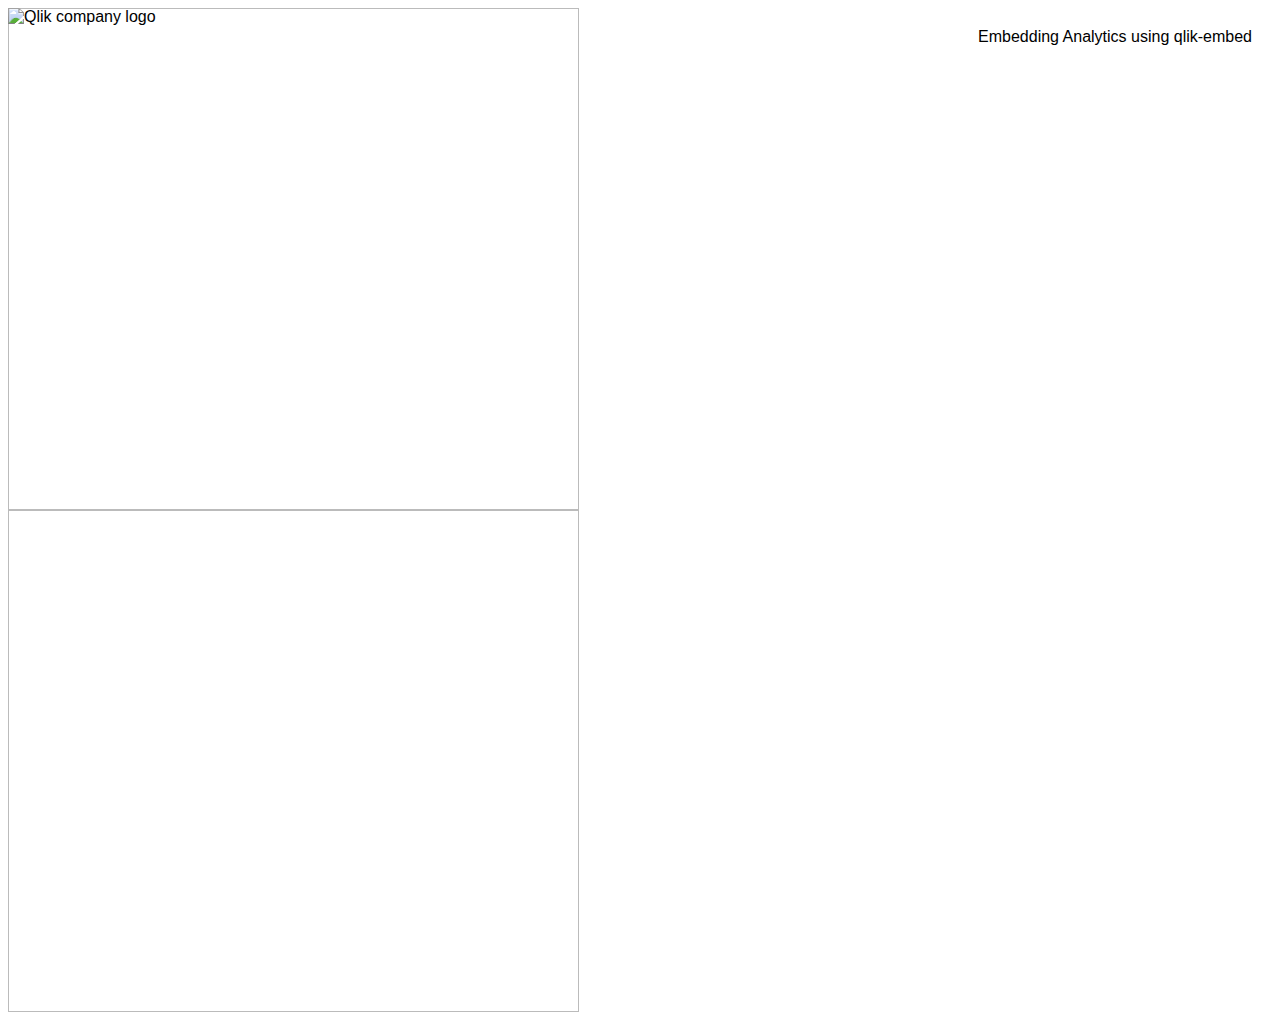
==== Chapter 5/index.html @ 72050465 "styles.css" ====
<!DOCTYPE html>
<html lang="en">

<head>
    <meta charset="UTF-8" />
    <meta name="viewport" content="width=device-width, initial-scale=1.0" />
    <meta http-equiv="X-UA-Compatible" content="ie=edge" />
    <link rel="stylesheet" type="text/css" href="./styles.css">
    <title>Qlik Embed example</title>
    <script crossorigin="anonymous" type="application/javascript"
        src="https://cdn.jsdelivr.net/npm/@qlik/embed-web-components" data-host="https://anjos.us.qlikcloud.com"
        data-client-id="ce3fc174edd52111434eae9e601568c6"
        data-redirect-uri="https://isvdemos.app/qlik-embed/oauth-callback.html"
        data-access-token-storage="session"></script>
</head>

<body>
    <div id="main-app">
        <div id="logo" style="float: left;">
            <img loading="lazy"
                src="https://res.cloudinary.com/talend/image/upload/w_400/q_auto/qlik/logos/logo-qlik-lg_vpuyn2.png"
                alt="Qlik company logo" style="width: 20%;">
        </div>
        <div>
            <div style="float: right;" class="header">
                Embedding Analytics using qlik-embed
            </div>
        </div>
    </div>
    <div>
        <div class="viz" id="analytics-chart" style="height: 500px;">
            <qlik-embed id="visualization" ui="classic/chart" app-id="1a252632-e449-458d-a918-aa3842d7aaa5"
                object-id="gPSqbn"></qlik-embed>
        </div>
        <div class="viz" id="analytics-chart" style="height: 500px;">
            <qlik-embed id="visualization" ui="classic/chart" app-id="1a252632-e449-458d-a918-aa3842d7aaa5"
                object-id="NuXBKdh"></qlik-embed>
        </div>
    </div>
</body>

</html>
---- Chapter 5/styles.css ----
html {
    height: 100%;
    width: 100%;
    font-family: "Inter", Arial, sans-serif;    
}

.header {
    font-size: xx-large
    font-weight: bold;
    text-align: left;
    padding: 20px
}

.viz {
    width: 45%;
    height: 300px;
    border: 1px solid #bbb;
  }
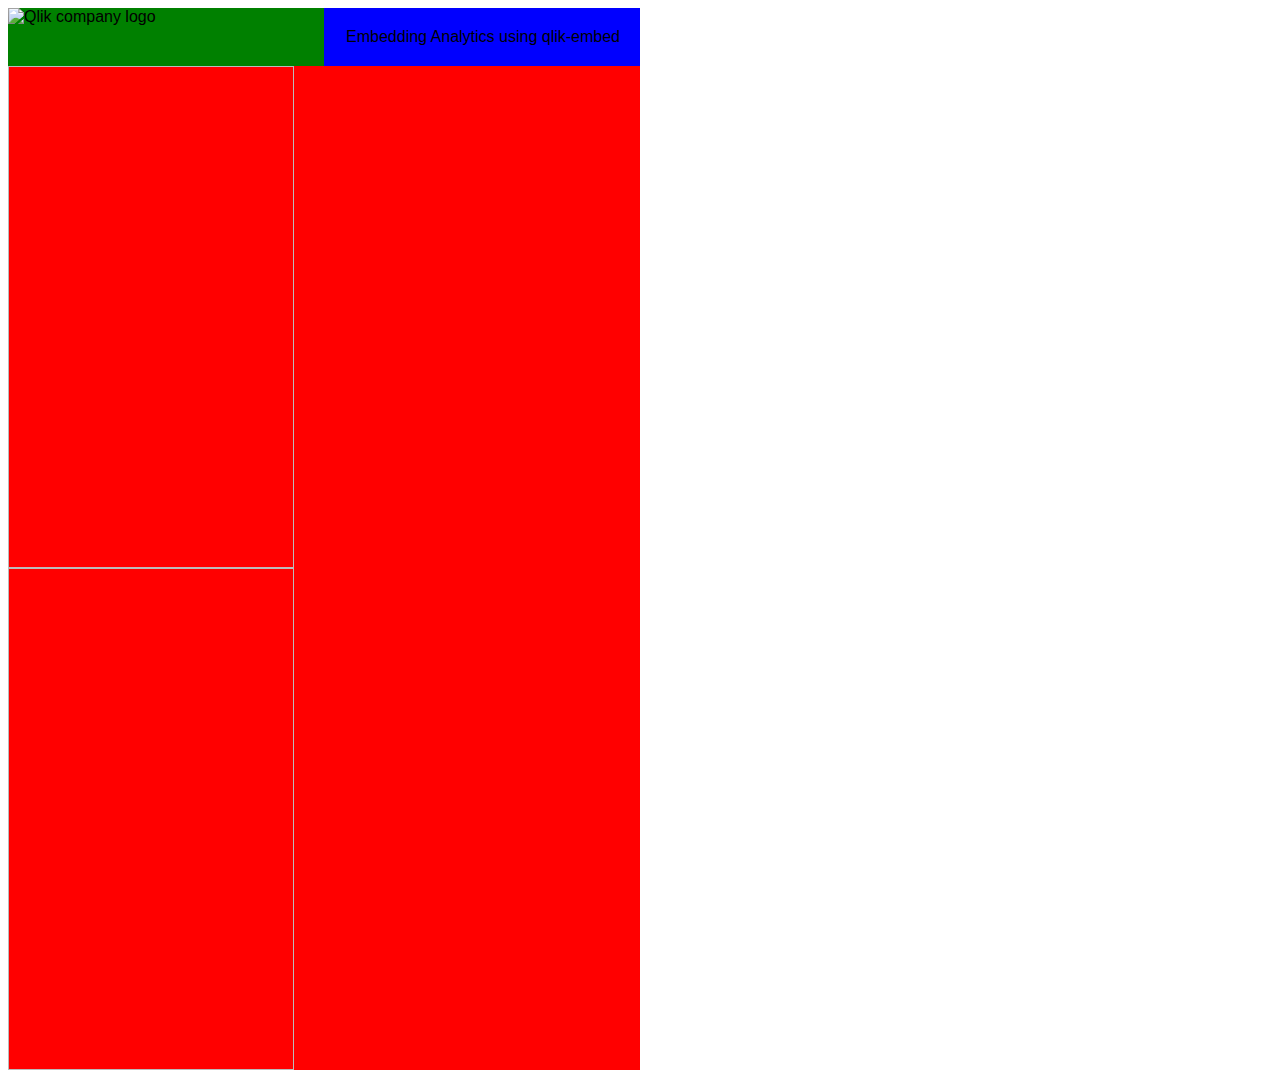
==== commit 963a9e94: "layout" ====
--- a/Chapter 5/index.html
+++ b/Chapter 5/index.html
@@ -15,19 +15,14 @@
 </head>
 
 <body>
-    <div id="main-app">
-        <div id="logo" style="float: left;">
-            <img loading="lazy"
-                src="https://res.cloudinary.com/talend/image/upload/w_400/q_auto/qlik/logos/logo-qlik-lg_vpuyn2.png"
-                alt="Qlik company logo" style="width: 20%;">
-        </div>
-        <div>
-            <div style="float: right;" class="header">
-                Embedding Analytics using qlik-embed
-            </div>
-        </div>
-    </div>
-    <div>
+    <div style="width: 50%; height: 50%; background-color: green; float:left;"> <div id="logo" style="float: left;">
+        <img loading="lazy"
+            src="https://res.cloudinary.com/talend/image/upload/w_400/q_auto/qlik/logos/logo-qlik-lg_vpuyn2.png"
+            alt="Qlik company logo" style="width: 20%;"></div>
+    <div style="width: 50%; height: 50%; background-color: blue; float:right;"><div style="float: right;" class="header">
+        Embedding Analytics using qlik-embed
+    </div></div>
+    <div style="width: 100%; height: 50%; background-color: red; clear:both">
         <div class="viz" id="analytics-chart" style="height: 500px;">
             <qlik-embed id="visualization" ui="classic/chart" app-id="1a252632-e449-458d-a918-aa3842d7aaa5"
                 object-id="gPSqbn"></qlik-embed>
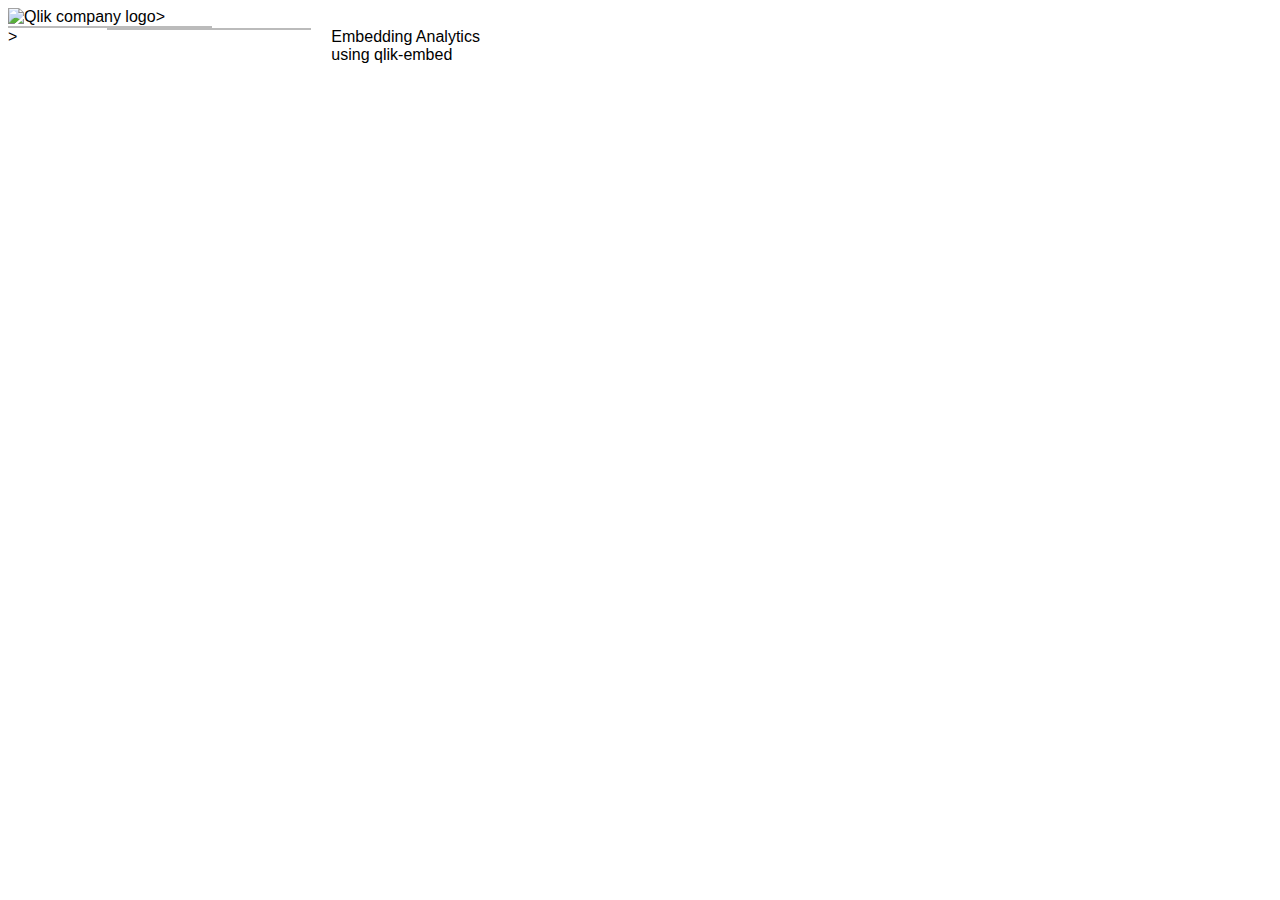
==== commit a70583cc: "layout" ====
--- a/Chapter 5/index.html
+++ b/Chapter 5/index.html
@@ -15,19 +15,19 @@
 </head>
 
 <body>
-    <div style="width: 50%; height: 50%; background-color: green; float:left;"> <div id="logo" style="float: left;">
+    <div style="width: 40%; height: 25%;  float:left;"> <div id="logo" style="float: left;">
         <img loading="lazy"
             src="https://res.cloudinary.com/talend/image/upload/w_400/q_auto/qlik/logos/logo-qlik-lg_vpuyn2.png"
             alt="Qlik company logo" style="width: 20%;"></div>
-    <div style="width: 50%; height: 50%; background-color: blue; float:right;"><div style="float: right;" class="header">
+    <div style="width: 40%; height: 25%; float:right;"><div style="float: right;" class="header">
         Embedding Analytics using qlik-embed
     </div></div>
-    <div style="width: 100%; height: 50%; background-color: red; clear:both">
-        <div class="viz" id="analytics-chart" style="height: 500px;">
+    <div style="width: 100%; height:  clear:both">
+        <div class="viz" id="analytics-chart1" style="width: 40%; height: 25%;  float:left;"></div>>
             <qlik-embed id="visualization" ui="classic/chart" app-id="1a252632-e449-458d-a918-aa3842d7aaa5"
                 object-id="gPSqbn"></qlik-embed>
         </div>
-        <div class="viz" id="analytics-chart" style="height: 500px;">
+        <div class="viz" id="analytics-chart2" style="width: 40%; height: 25%; float:right;"></div>>
             <qlik-embed id="visualization" ui="classic/chart" app-id="1a252632-e449-458d-a918-aa3842d7aaa5"
                 object-id="NuXBKdh"></qlik-embed>
         </div>
--- a/Chapter 5/styles.css
+++ b/Chapter 5/styles.css
@@ -12,7 +12,7 @@
 }
 
 .viz {
-    width: 45%;
+    width: 40%;
     height: 300px;
     border: 1px solid #bbb;
   }
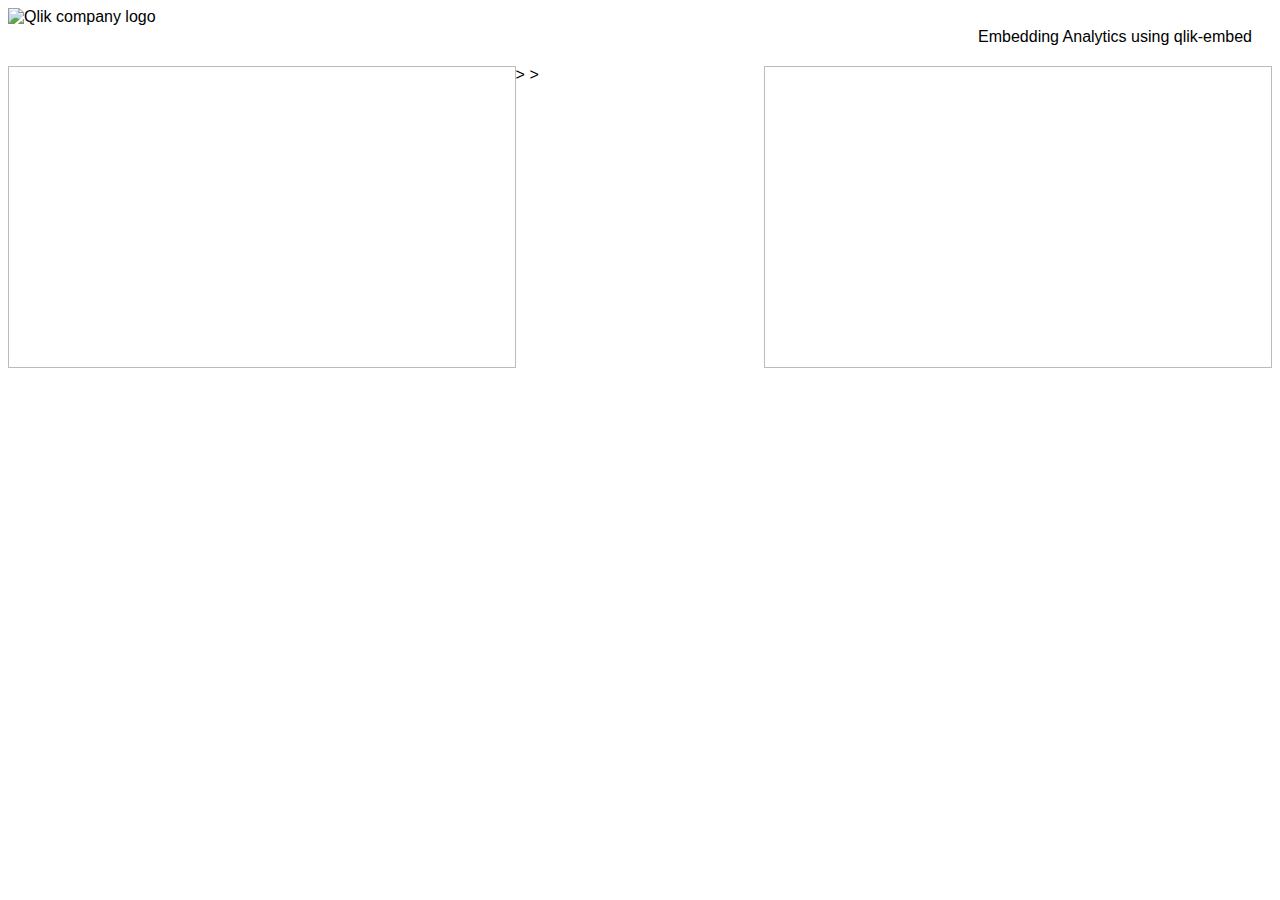
==== commit c83edb14: "layout" ====
--- a/Chapter 5/index.html
+++ b/Chapter 5/index.html
@@ -15,23 +15,27 @@
 </head>
 
 <body>
-    <div style="width: 40%; height: 25%;  float:left;"> <div id="logo" style="float: left;">
-        <img loading="lazy"
-            src="https://res.cloudinary.com/talend/image/upload/w_400/q_auto/qlik/logos/logo-qlik-lg_vpuyn2.png"
-            alt="Qlik company logo" style="width: 20%;"></div>
-    <div style="width: 40%; height: 25%; float:right;"><div style="float: right;" class="header">
-        Embedding Analytics using qlik-embed
-    </div></div>
-    <div style="width: 100%; height:  clear:both">
-        <div class="viz" id="analytics-chart1" style="width: 40%; height: 25%;  float:left;"></div>>
-            <qlik-embed id="visualization" ui="classic/chart" app-id="1a252632-e449-458d-a918-aa3842d7aaa5"
-                object-id="gPSqbn"></qlik-embed>
-        </div>
-        <div class="viz" id="analytics-chart2" style="width: 40%; height: 25%; float:right;"></div>>
-            <qlik-embed id="visualization" ui="classic/chart" app-id="1a252632-e449-458d-a918-aa3842d7aaa5"
-                object-id="NuXBKdh"></qlik-embed>
+    <div style="width: 40%; height: 25%;  float:left;">
+        <div id="logo" style="float: left;">
+            <img loading="lazy"
+                src="https://res.cloudinary.com/talend/image/upload/w_400/q_auto/qlik/logos/logo-qlik-lg_vpuyn2.png"
+                alt="Qlik company logo" style="width: 20%;">
         </div>
     </div>
+    <div style="width: 40%; height: 25%; float:right;">
+        <div style="float: right;" class="header">
+            Embedding Analytics using qlik-embed
+        </div>
+    </div>
+    <div style="width: 100%; clear:both">
+        <div class="viz" id="analytics-chart1" style="width: 40%; float:left;"></div>>
+        <qlik-embed id="visualization" ui="classic/chart" app-id="1a252632-e449-458d-a918-aa3842d7aaa5"
+            object-id="gPSqbn"></qlik-embed>
+        <div class="viz" id="analytics-chart2" style="width: 40%; float:right;"></div>>
+        <qlik-embed id="visualization" ui="classic/chart" app-id="1a252632-e449-458d-a918-aa3842d7aaa5"
+            object-id="NuXBKdh"></qlik-embed>
+    </div>
+
 </body>
 
 </html>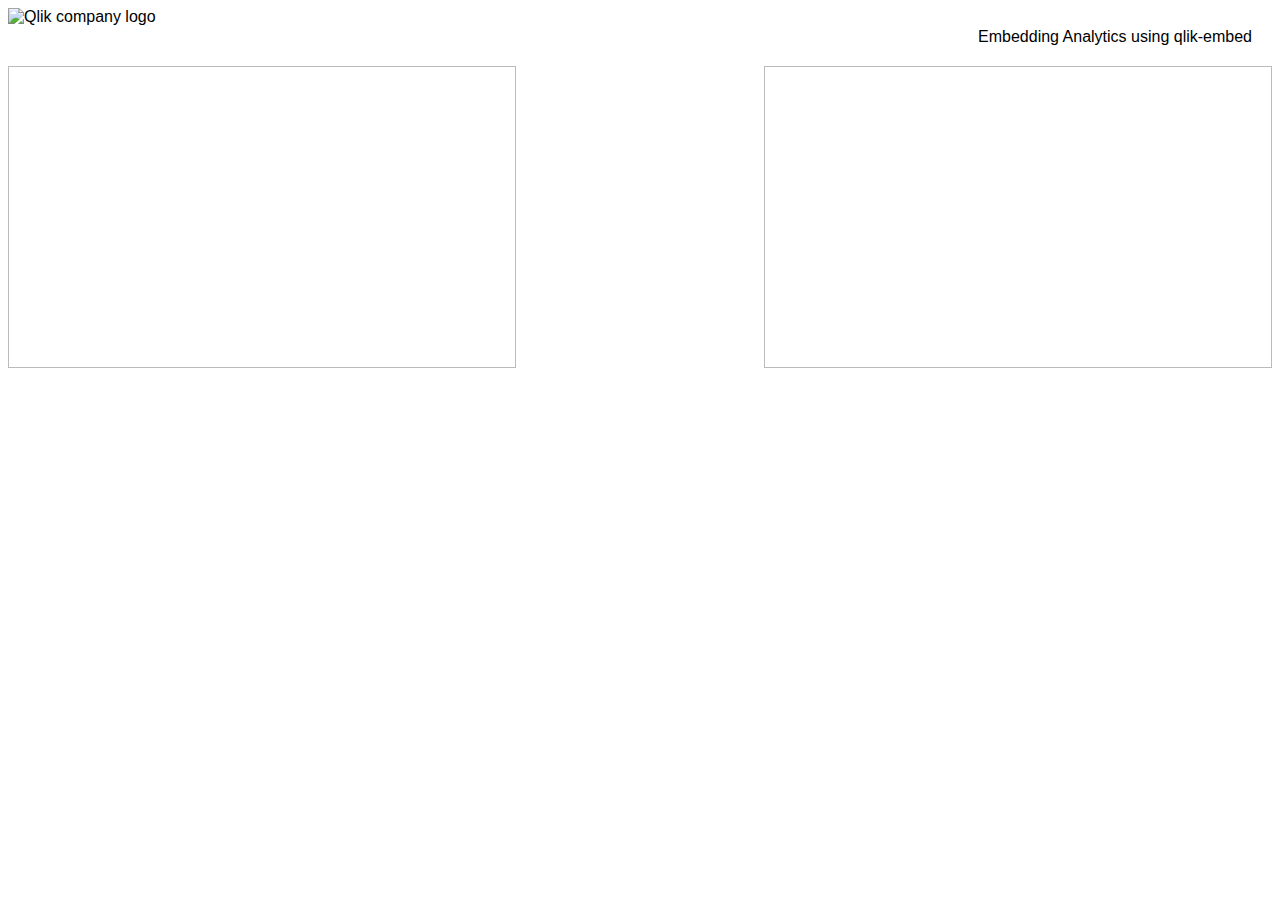
==== commit 9d99e14b: "layout" ====
--- a/Chapter 5/index.html
+++ b/Chapter 5/index.html
@@ -28,10 +28,10 @@
         </div>
     </div>
     <div style="width: 100%; clear:both">
-        <div class="viz" id="analytics-chart1" style="width: 40%; float:left;"></div>>
+        <div class="viz" id="analytics-chart1" style="width: 40%; float:left;"></div>
         <qlik-embed id="visualization" ui="classic/chart" app-id="1a252632-e449-458d-a918-aa3842d7aaa5"
             object-id="gPSqbn"></qlik-embed>
-        <div class="viz" id="analytics-chart2" style="width: 40%; float:right;"></div>>
+        <div class="viz" id="analytics-chart2" style="width: 40%; float:right;"></div>
         <qlik-embed id="visualization" ui="classic/chart" app-id="1a252632-e449-458d-a918-aa3842d7aaa5"
             object-id="NuXBKdh"></qlik-embed>
     </div>
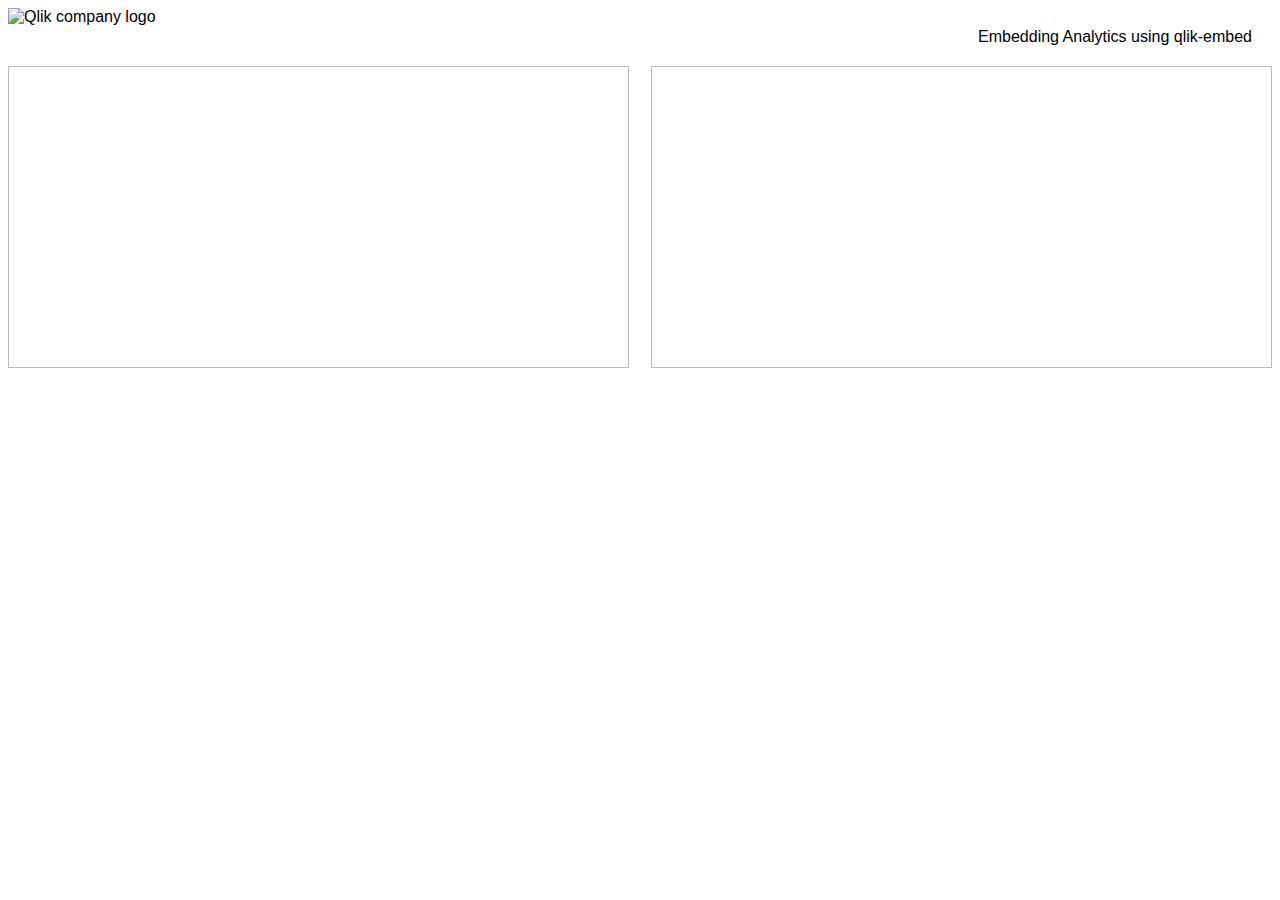
==== commit 76c0f8db: "layout" ====
--- a/Chapter 5/index.html
+++ b/Chapter 5/index.html
@@ -28,12 +28,12 @@
         </div>
     </div>
     <div style="width: 100%; clear:both">
-        <div class="viz" id="analytics-chart1" style="width: 40%; float:left;"></div>
-        <qlik-embed id="visualization" ui="classic/chart" app-id="1a252632-e449-458d-a918-aa3842d7aaa5"
-            object-id="gPSqbn"></qlik-embed>
-        <div class="viz" id="analytics-chart2" style="width: 40%; float:right;"></div>
-        <qlik-embed id="visualization" ui="classic/chart" app-id="1a252632-e449-458d-a918-aa3842d7aaa5"
-            object-id="NuXBKdh"></qlik-embed>
+        <div class="viz" id="analytics-chart1" style="float:left;"><qlik-embed id="visualization1" ui="classic/chart"
+                app-id="1a252632-e449-458d-a918-aa3842d7aaa5" object-id="gPSqbn"></qlik-embed></div>
+
+        <div class="viz" id="analytics-chart2" style=" float:right;"><qlik-embed id="visualization2" ui="classic/chart"
+                app-id="1a252632-e449-458d-a918-aa3842d7aaa5" object-id="NuXBKdh"></qlik-embed></div>
+
     </div>
 
 </body>
--- a/Chapter 5/styles.css
+++ b/Chapter 5/styles.css
@@ -12,7 +12,7 @@
 }
 
 .viz {
-    width: 40%;
+    width: 49%;
     height: 300px;
     border: 1px solid #bbb;
   }
